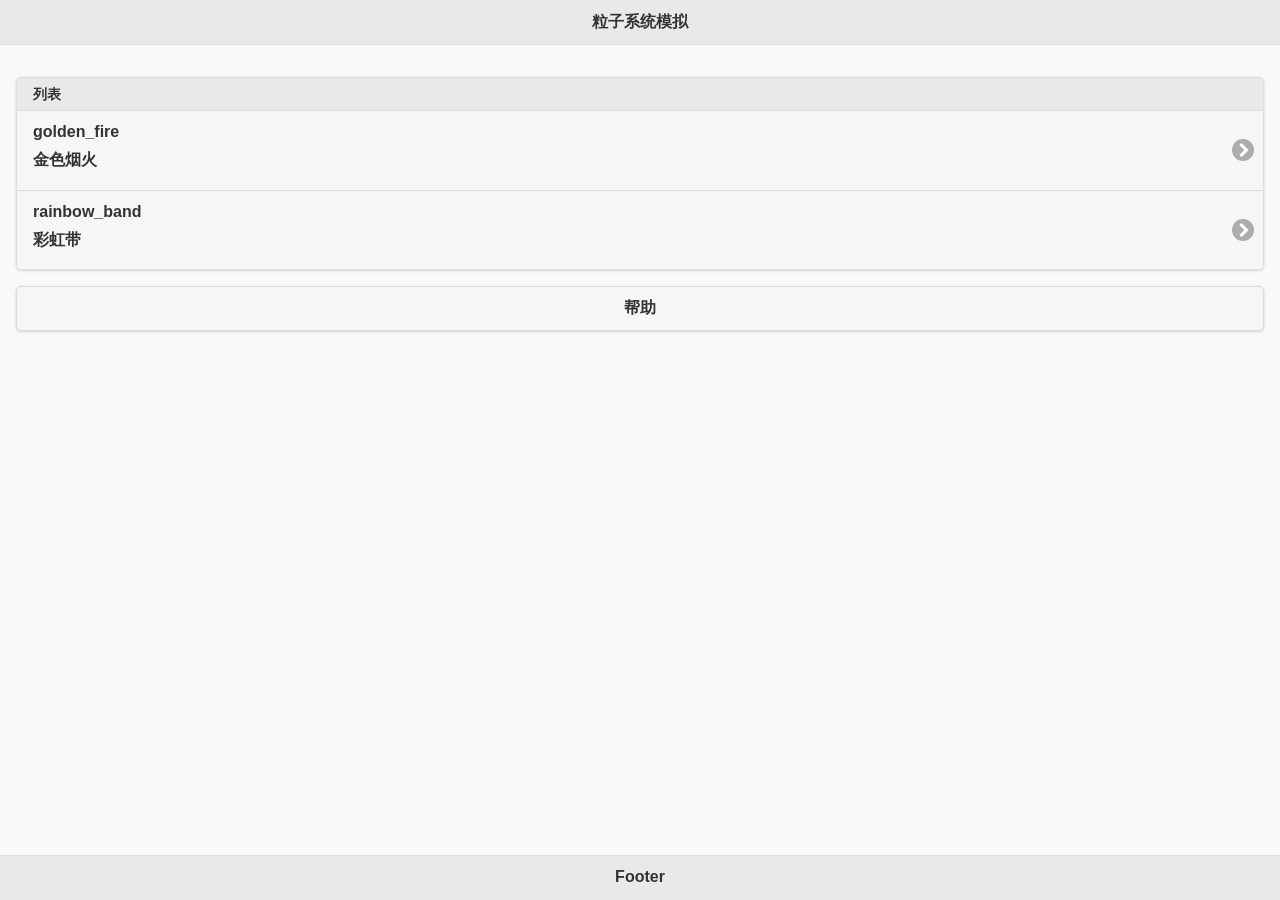
==== index.html @ 9318e916 "it's flickering ,although I didn't do any extra refreshing yet. Why?" ====
<html>
	<head>
	    <!-- <meta name="viewport" content="initial-scale=1.0, user-scalable=no" /> -->
            <meta name="viewport" content="width=device-width, initial-scale=1, maximum-scale=1">
		<style>
			body { margin: 0; padding: 0; display: block; overflow: hidden;}
		</style>
	</head>
	<body>
		<script src = "js/cocoon.js"></script>
		<script src = "js/demo.js"></script>
		<script>
			Cocoon.App.WebView.on("load",{
				success : function(){
					Cocoon.App.showTheWebView();
				},
				error : function(){
					console.log("Cannot show the Webview for some reason :/");
					console.log(JSON.stringify(arguments));
				}
			});
			Cocoon.App.loadInTheWebView("WV.html");
		</script>
	</body>
</html>
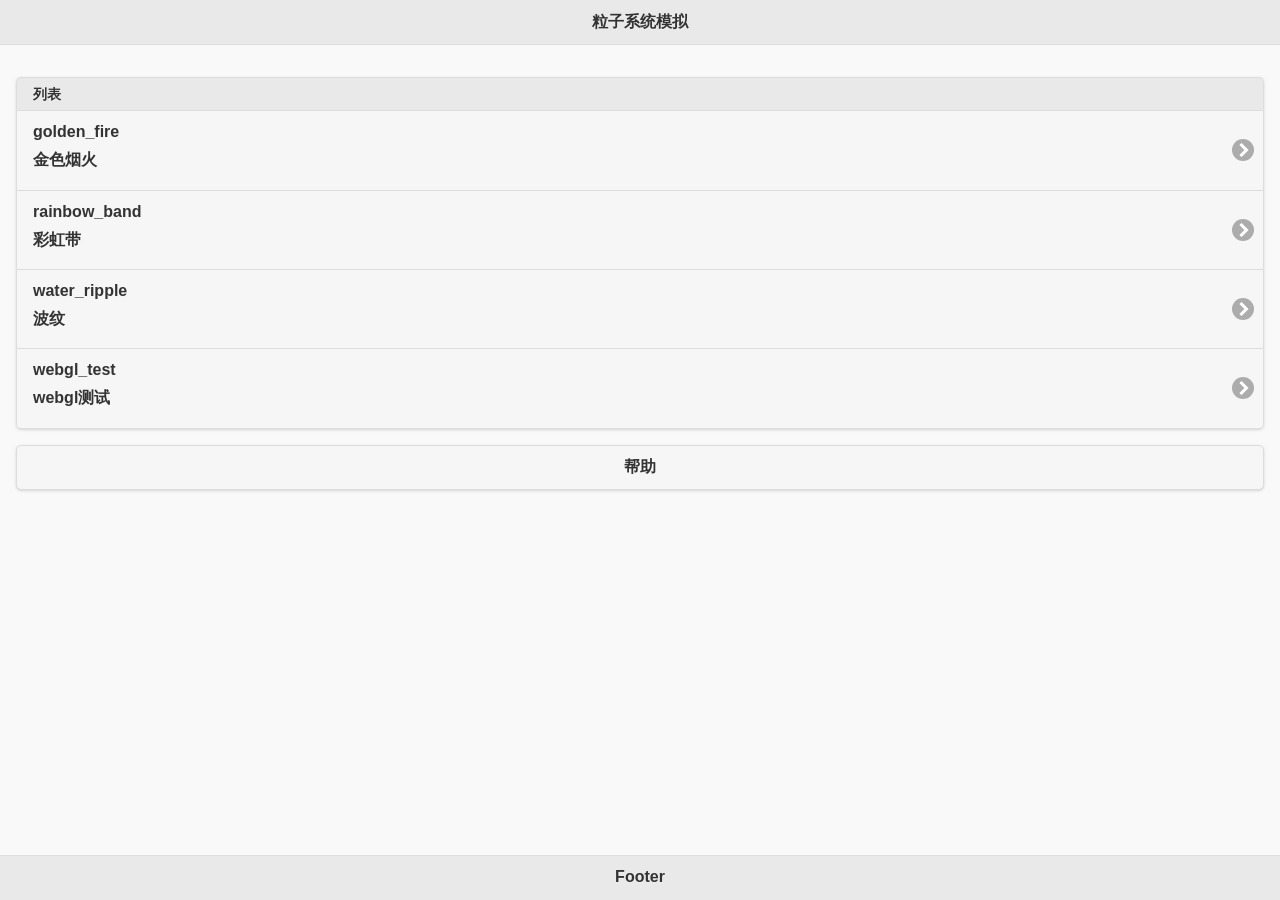
==== commit 9528daea: "tuning the webgl demo program" ====
--- a/index.html
+++ b/index.html
@@ -1,25 +1,54 @@
 <html>
-	<head>
-	    <!-- <meta name="viewport" content="initial-scale=1.0, user-scalable=no" /> -->
-            <meta name="viewport" content="width=device-width, initial-scale=1, maximum-scale=1">
-		<style>
-			body { margin: 0; padding: 0; display: block; overflow: hidden;}
-		</style>
-	</head>
-	<body>
-		<script src = "js/cocoon.js"></script>
-		<script src = "js/demo.js"></script>
-		<script>
-			Cocoon.App.WebView.on("load",{
-				success : function(){
-					Cocoon.App.showTheWebView();
-				},
-				error : function(){
-					console.log("Cannot show the Webview for some reason :/");
-					console.log(JSON.stringify(arguments));
-				}
-			});
-			Cocoon.App.loadInTheWebView("WV.html");
-		</script>
-	</body>
+  <head>
+    <!-- <meta name="viewport" content="initial-scale=1.0, user-scalable=no" /> -->
+    <meta name="viewport" content="width=device-width, initial-scale=1, maximum-scale=1">
+    <style>
+      body { margin: 0; padding: 0; display: block; overflow: hidden; background:black;}
+    </style>
+
+  </head>
+  <body>
+    <script src = "js/underscore.js"></script>
+    <script src = "js/gl-matrix.js"></script>
+    <!-- particles.js is a small lib from book most wanted -->
+    <script src ="js/jquery-1.11.2.js" ></script>
+    <script src = "js/particles.js"></script>
+    <script src = "js/cocoon.js"></script>
+
+    <script id="shader-vs" type="x-shader/x-vertex">
+      attribute vec3 aVertexPosition;
+      attribute vec4 aVertexColor;
+      
+      uniform mat4 uMVMatrix;
+      uniform mat4 uPMatrix;
+      
+      varying highp vec4 vColor;  
+      
+      void main(void) {
+          gl_Position = uPMatrix * uMVMatrix * vec4(aVertexPosition, 1.0);
+          vColor = aVertexColor;  
+      }
+    </script>
+    <script id="shader-fs" type="x-shader/x-fragment">
+      varying highp vec4 vColor;  
+      
+      void main(void) {
+          gl_FragColor = vColor;  
+      }
+    </script>
+    <script src = "js/demo.js"></script>
+    <script>
+      Cocoon.App.WebView.on("load",{
+      success : function(){
+      Cocoon.App.showTheWebView();
+      },
+      error : function(){
+      console.log("Cannot show the Webview for some reason :/");
+      console.log(JSON.stringify(arguments));
+      }
+      });
+      Cocoon.App.loadInTheWebView("WV.html");
+    </script>
+
+  </body>
 </html>
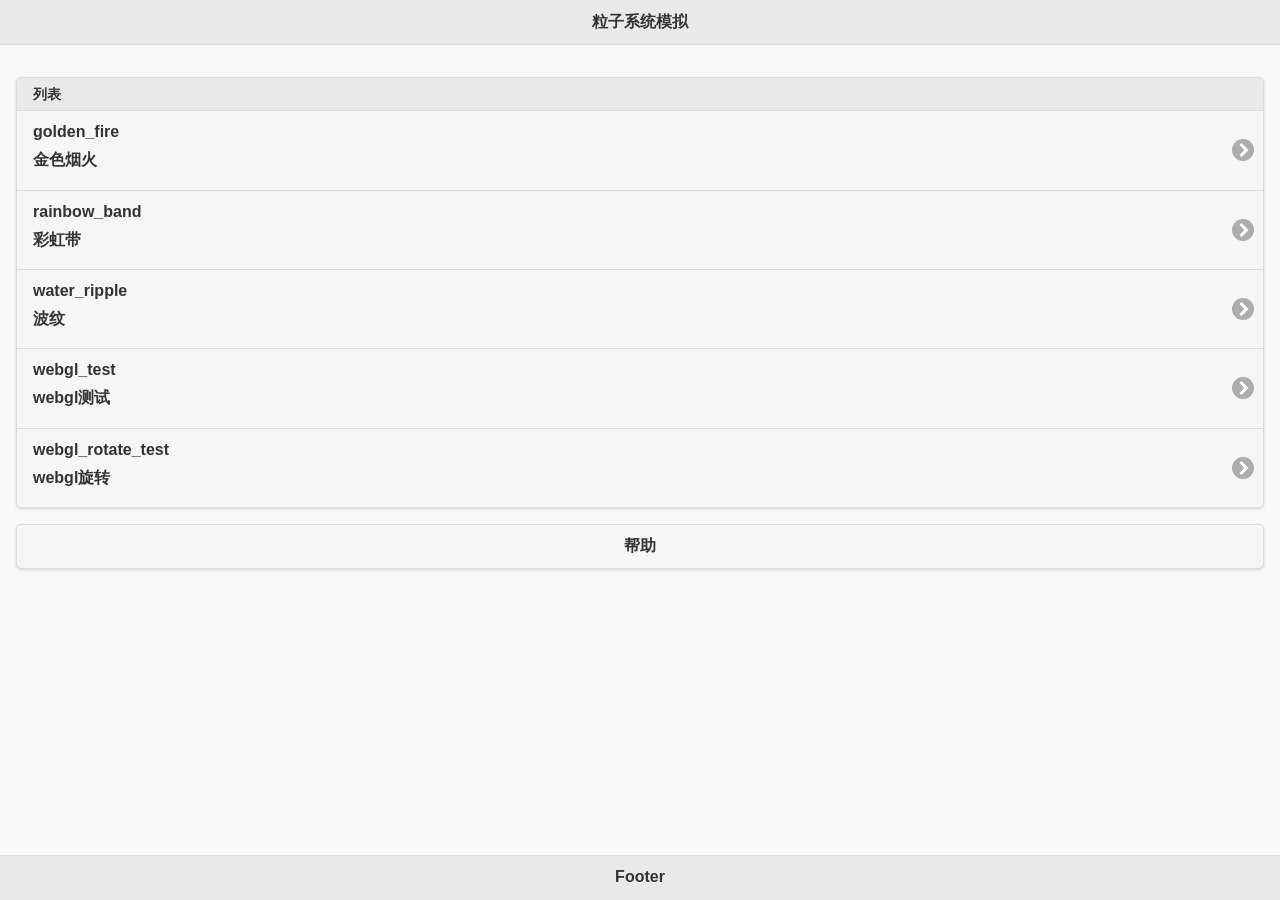
==== commit 3fc074a7: "webgl animation code" ====
--- a/index.html
+++ b/index.html
@@ -9,9 +9,11 @@
   </head>
   <body>
     <script src = "js/underscore.js"></script>
-    <script src = "js/gl-matrix.js"></script>
+    <script src ="js/jquery-1.11.2.js" ></script>
+    <!-- <script src = "js/gl-matrix-min-1.0.1.js"></script> -->
+    <script src = "js/gl-matrix-2.2.2.js">< /script>
     <!-- particles.js is a small lib from book most wanted -->
-    <script src ="js/jquery-1.11.2.js" ></script>
+
     <script src = "js/particles.js"></script>
     <script src = "js/cocoon.js"></script>
 
@@ -36,7 +38,7 @@
           gl_FragColor = vColor;  
       }
     </script>
-    <script src = "js/demo.js"></script>
+
     <script>
       Cocoon.App.WebView.on("load",{
       success : function(){
@@ -49,6 +51,6 @@
       });
       Cocoon.App.loadInTheWebView("WV.html");
     </script>
-
+    <script src = "js/demo.js"></script>
   </body>
 </html>
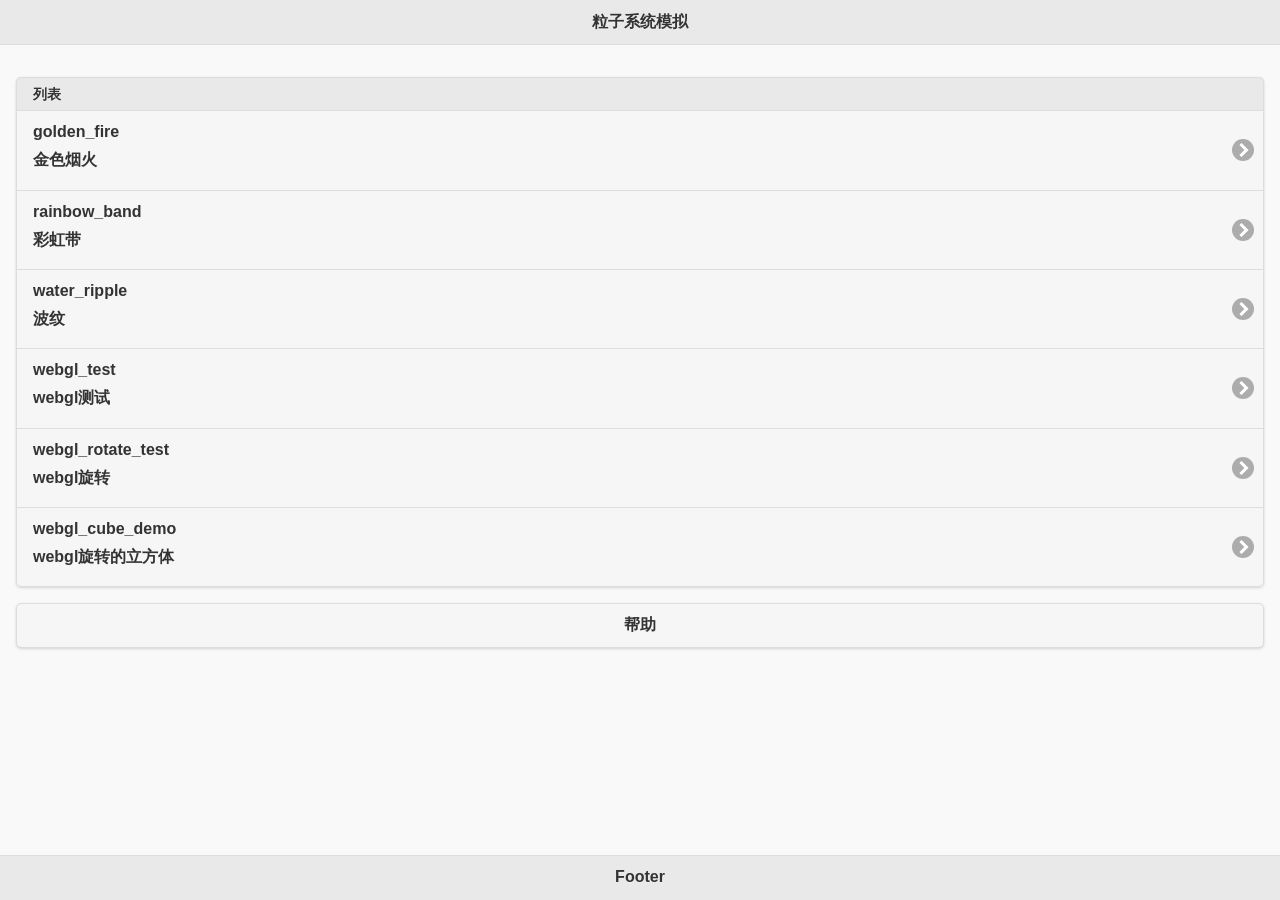
==== commit 28b8ec12: "finally I will move to a new project. The webgl screen still has quarter screen problem. I will find" ====
--- a/index.html
+++ b/index.html
@@ -5,40 +5,15 @@
     <style>
       body { margin: 0; padding: 0; display: block; overflow: hidden; background:black;}
     </style>
-
+    <script src = "js/cocoon.js"></script>
+    <script src = "js/particles.js"></script>    
+    <script src = "js/underscore.js"></script>
+    <!-- <script src = "js/gl-matrix-min-1.0.1.js"></script> -->
+    <script src = "js/gl-matrix-0.9.5.min.js"></script>
+    <!-- particles.js is a small lib from book most wanted -->
+    <script src = "js/data.js"></script>
   </head>
   <body>
-    <script src = "js/underscore.js"></script>
-    <script src ="js/jquery-1.11.2.js" ></script>
-    <!-- <script src = "js/gl-matrix-min-1.0.1.js"></script> -->
-    <script src = "js/gl-matrix-2.2.2.js">< /script>
-    <!-- particles.js is a small lib from book most wanted -->
-
-    <script src = "js/particles.js"></script>
-    <script src = "js/cocoon.js"></script>
-
-    <script id="shader-vs" type="x-shader/x-vertex">
-      attribute vec3 aVertexPosition;
-      attribute vec4 aVertexColor;
-      
-      uniform mat4 uMVMatrix;
-      uniform mat4 uPMatrix;
-      
-      varying highp vec4 vColor;  
-      
-      void main(void) {
-          gl_Position = uPMatrix * uMVMatrix * vec4(aVertexPosition, 1.0);
-          vColor = aVertexColor;  
-      }
-    </script>
-    <script id="shader-fs" type="x-shader/x-fragment">
-      varying highp vec4 vColor;  
-      
-      void main(void) {
-          gl_FragColor = vColor;  
-      }
-    </script>
-
     <script>
       Cocoon.App.WebView.on("load",{
       success : function(){
